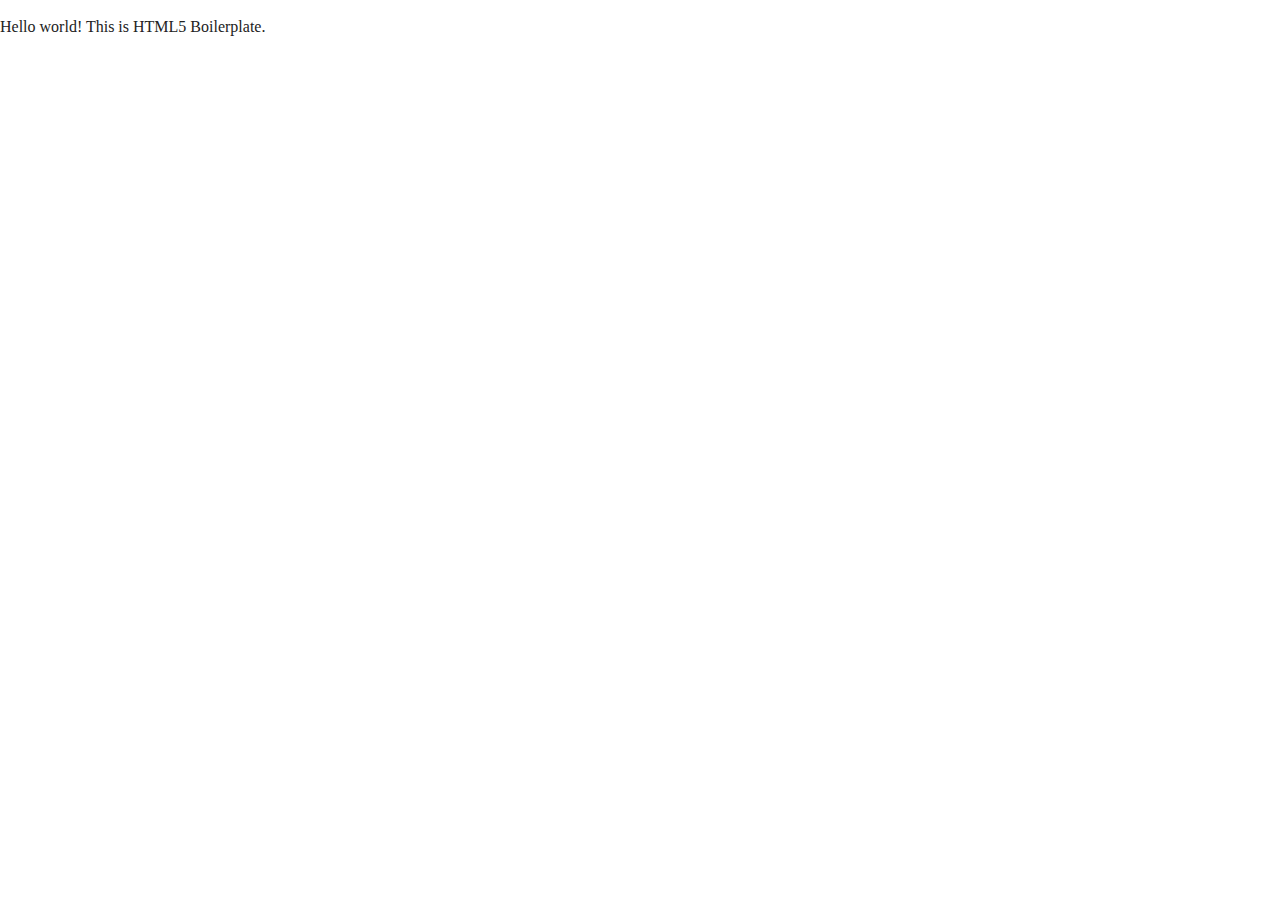
==== solucionesjv/index.html @ dc9fee0e "creo proyecto" ====
<!doctype html>
<html class="no-js" lang="">

<head>
  <meta charset="utf-8">
  <meta http-equiv="x-ua-compatible" content="ie=edge">
  <title></title>
  <meta name="description" content="">
  <meta name="viewport" content="width=device-width, initial-scale=1, shrink-to-fit=no">

  <link rel="manifest" href="site.webmanifest">
  <link rel="apple-touch-icon" href="icon.png">
  <!-- Place favicon.ico in the root directory -->

  <link rel="stylesheet" href="css/normalize.css">
  <link rel="stylesheet" href="css/main.css">
</head>

<body>
  <!--[if lte IE 9]>
    <p class="browserupgrade">You are using an <strong>outdated</strong> browser. Please <a href="https://browsehappy.com/">upgrade your browser</a> to improve your experience and security.</p>
  <![endif]-->

  <!-- Add your site or application content here -->
  <p>Hello world! This is HTML5 Boilerplate.</p>
  <script src="js/vendor/modernizr-3.6.0.min.js"></script>
  <script src="https://code.jquery.com/jquery-3.3.1.min.js" integrity="sha256-FgpCb/KJQlLNfOu91ta32o/NMZxltwRo8QtmkMRdAu8=" crossorigin="anonymous"></script>
  <script>window.jQuery || document.write('<script src="js/vendor/jquery-3.3.1.min.js"><\/script>')</script>
  <script src="js/plugins.js"></script>
  <script src="js/main.js"></script>

  <!-- Google Analytics: change UA-XXXXX-Y to be your site's ID. -->
  <script>
    window.ga = function () { ga.q.push(arguments) }; ga.q = []; ga.l = +new Date;
    ga('create', 'UA-XXXXX-Y', 'auto'); ga('send', 'pageview')
  </script>
  <script src="https://www.google-analytics.com/analytics.js" async defer></script>
</body>

</html>
---- solucionesjv/css/main.css ----
/*! HTML5 Boilerplate v6.1.0 | MIT License | https://html5boilerplate.com/ */

/*
 * What follows is the result of much research on cross-browser styling.
 * Credit left inline and big thanks to Nicolas Gallagher, Jonathan Neal,
 * Kroc Camen, and the H5BP dev community and team.
 */

/* ==========================================================================
   Base styles: opinionated defaults
   ========================================================================== */

html {
    color: #222;
    font-size: 1em;
    line-height: 1.4;
}

/*
 * Remove text-shadow in selection highlight:
 * https://twitter.com/miketaylr/status/12228805301
 *
 * Vendor-prefixed and regular ::selection selectors cannot be combined:
 * https://stackoverflow.com/a/16982510/7133471
 *
 * Customize the background color to match your design.
 */

::-moz-selection {
    background: #b3d4fc;
    text-shadow: none;
}

::selection {
    background: #b3d4fc;
    text-shadow: none;
}

/*
 * A better looking default horizontal rule
 */

hr {
    display: block;
    height: 1px;
    border: 0;
    border-top: 1px solid #ccc;
    margin: 1em 0;
    padding: 0;
}

/*
 * Remove the gap between audio, canvas, iframes,
 * images, videos and the bottom of their containers:
 * https://github.com/h5bp/html5-boilerplate/issues/440
 */

audio,
canvas,
iframe,
img,
svg,
video {
    vertical-align: middle;
}

/*
 * Remove default fieldset styles.
 */

fieldset {
    border: 0;
    margin: 0;
    padding: 0;
}

/*
 * Allow only vertical resizing of textareas.
 */

textarea {
    resize: vertical;
}

/* ==========================================================================
   Browser Upgrade Prompt
   ========================================================================== */

.browserupgrade {
    margin: 0.2em 0;
    background: #ccc;
    color: #000;
    padding: 0.2em 0;
}

/* ==========================================================================
   Author's custom styles
   ========================================================================== */

















/* ==========================================================================
   Helper classes
   ========================================================================== */

/*
 * Hide visually and from screen readers
 */

.hidden {
    display: none !important;
}

/*
 * Hide only visually, but have it available for screen readers:
 * https://snook.ca/archives/html_and_css/hiding-content-for-accessibility
 *
 * 1. For long content, line feeds are not interpreted as spaces and small width
 *    causes content to wrap 1 word per line:
 *    https://medium.com/@jessebeach/beware-smushed-off-screen-accessible-text-5952a4c2cbfe
 */

.visuallyhidden {
    border: 0;
    clip: rect(0 0 0 0);
    height: 1px;
    margin: -1px;
    overflow: hidden;
    padding: 0;
    position: absolute;
    width: 1px;
    white-space: nowrap; /* 1 */
}

/*
 * Extends the .visuallyhidden class to allow the element
 * to be focusable when navigated to via the keyboard:
 * https://www.drupal.org/node/897638
 */

.visuallyhidden.focusable:active,
.visuallyhidden.focusable:focus {
    clip: auto;
    height: auto;
    margin: 0;
    overflow: visible;
    position: static;
    width: auto;
    white-space: inherit;
}

/*
 * Hide visually and from screen readers, but maintain layout
 */

.invisible {
    visibility: hidden;
}

/*
 * Clearfix: contain floats
 *
 * For modern browsers
 * 1. The space content is one way to avoid an Opera bug when the
 *    `contenteditable` attribute is included anywhere else in the document.
 *    Otherwise it causes space to appear at the top and bottom of elements
 *    that receive the `clearfix` class.
 * 2. The use of `table` rather than `block` is only necessary if using
 *    `:before` to contain the top-margins of child elements.
 */

.clearfix:before,
.clearfix:after {
    content: " "; /* 1 */
    display: table; /* 2 */
}

.clearfix:after {
    clear: both;
}

/* ==========================================================================
   EXAMPLE Media Queries for Responsive Design.
   These examples override the primary ('mobile first') styles.
   Modify as content requires.
   ========================================================================== */

@media only screen and (min-width: 35em) {
    /* Style adjustments for viewports that meet the condition */
}

@media print,
       (-webkit-min-device-pixel-ratio: 1.25),
       (min-resolution: 1.25dppx),
       (min-resolution: 120dpi) {
    /* Style adjustments for high resolution devices */
}

/* ==========================================================================
   Print styles.
   Inlined to avoid the additional HTTP request:
   https://www.phpied.com/delay-loading-your-print-css/
   ========================================================================== */

@media print {
    *,
    *:before,
    *:after {
        background: transparent !important;
        color: #000 !important; /* Black prints faster */
        -webkit-box-shadow: none !important;
        box-shadow: none !important;
        text-shadow: none !important;
    }

    a,
    a:visited {
        text-decoration: underline;
    }

    a[href]:after {
        content: " (" attr(href) ")";
    }

    abbr[title]:after {
        content: " (" attr(title) ")";
    }

    /*
     * Don't show links that are fragment identifiers,
     * or use the `javascript:` pseudo protocol
     */

    a[href^="#"]:after,
    a[href^="javascript:"]:after {
        content: "";
    }

    pre {
        white-space: pre-wrap !important;
    }
    pre,
    blockquote {
        border: 1px solid #999;
        page-break-inside: avoid;
    }

    /*
     * Printing Tables:
     * http://css-discuss.incutio.com/wiki/Printing_Tables
     */

    thead {
        display: table-header-group;
    }

    tr,
    img {
        page-break-inside: avoid;
    }

    p,
    h2,
    h3 {
        orphans: 3;
        widows: 3;
    }

    h2,
    h3 {
        page-break-after: avoid;
    }
}
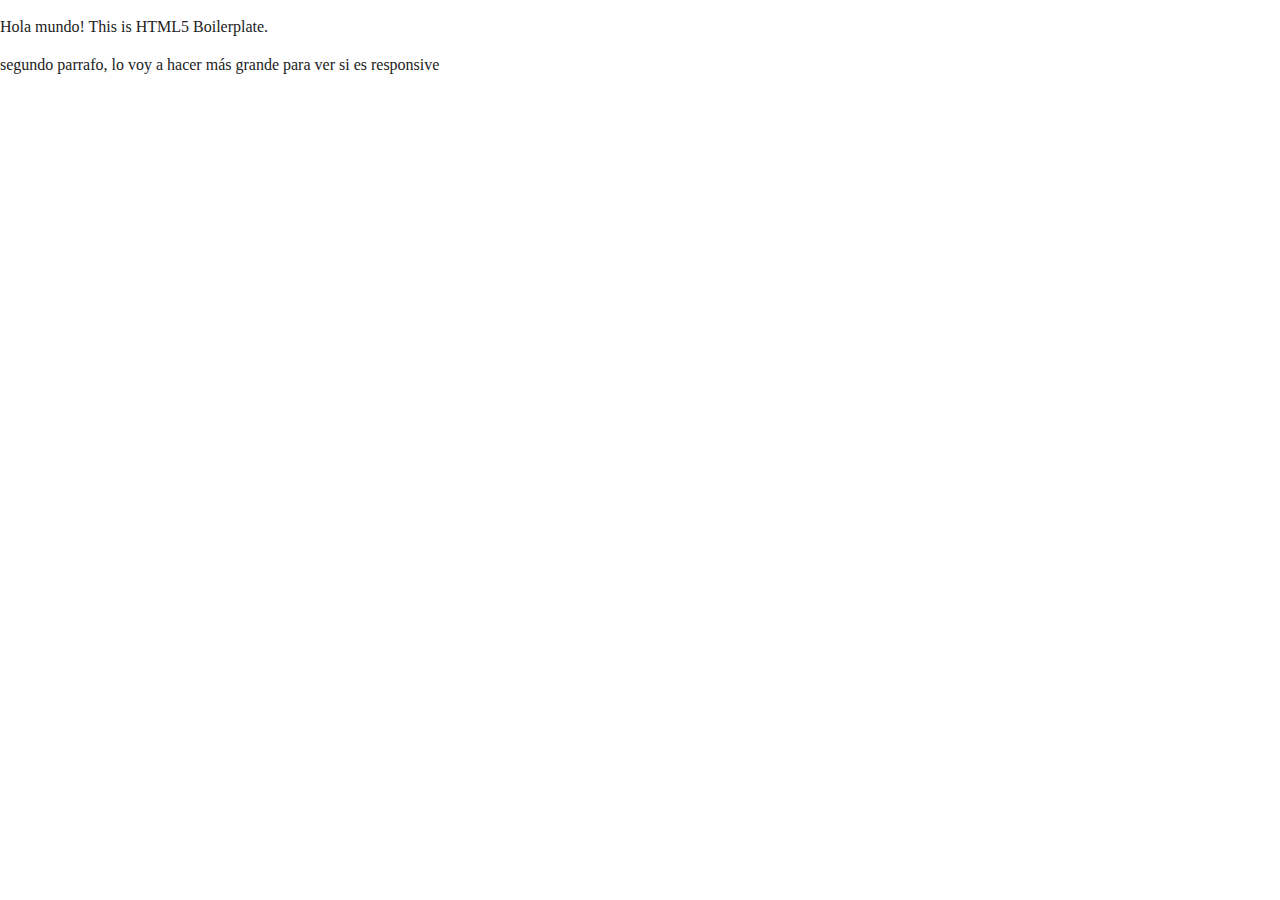
==== commit f4ab3ed5: "agrega parrafo" ====
--- a/solucionesjv/index.html
+++ b/solucionesjv/index.html
@@ -22,7 +22,9 @@
   <![endif]-->
 
   <!-- Add your site or application content here -->
-  <p>Hello world! This is HTML5 Boilerplate.</p>
+  <p>Hola mundo! This is HTML5 Boilerplate.</p>
+  	<p>segundo parrafo, lo voy a hacer más grande para ver si es responsive
+  	</p>
   <script src="js/vendor/modernizr-3.6.0.min.js"></script>
   <script src="https://code.jquery.com/jquery-3.3.1.min.js" integrity="sha256-FgpCb/KJQlLNfOu91ta32o/NMZxltwRo8QtmkMRdAu8=" crossorigin="anonymous"></script>
   <script>window.jQuery || document.write('<script src="js/vendor/jquery-3.3.1.min.js"><\/script>')</script>
